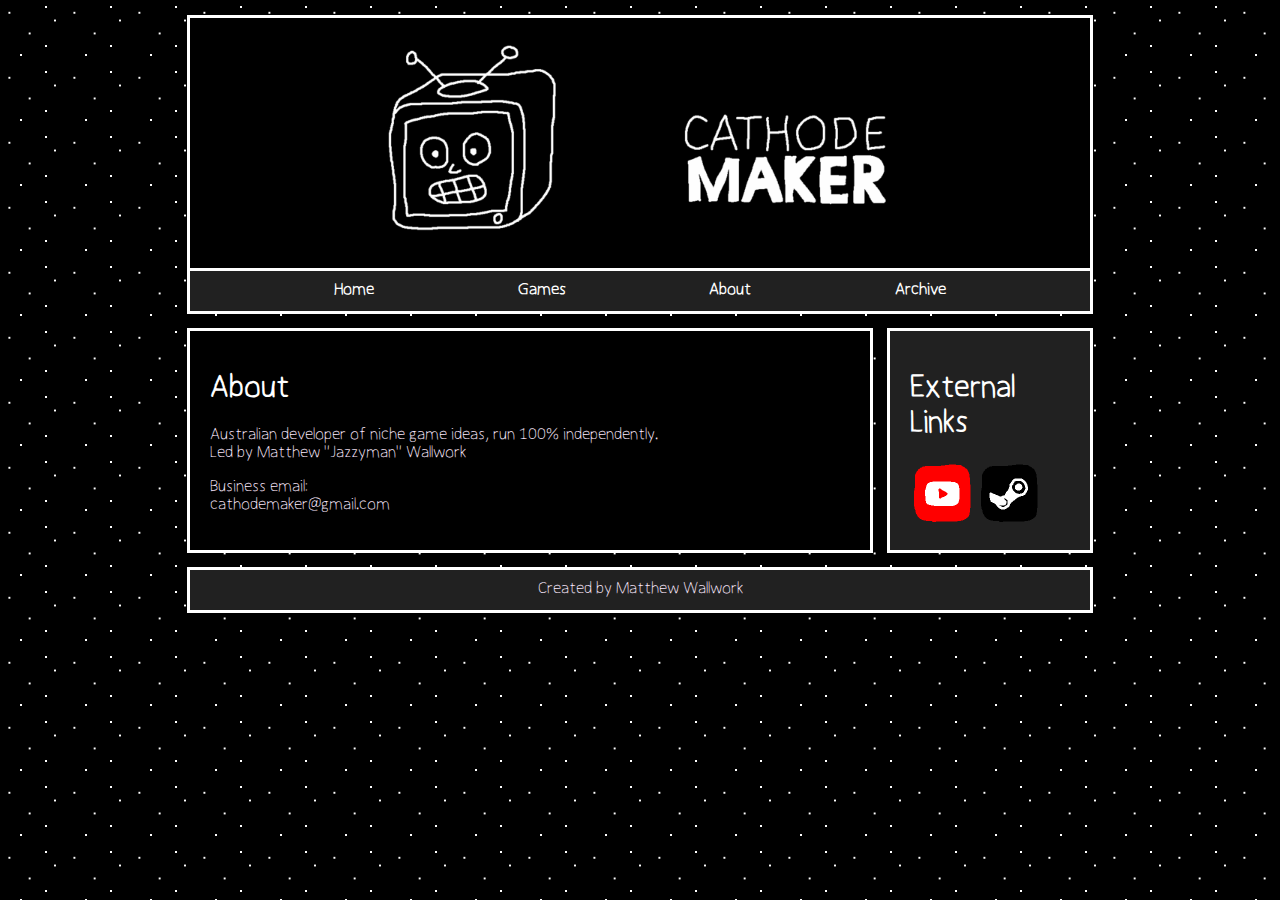
==== about.html @ 24860c7f "Create site" ====
<!DOCTYPE html>
<html lang="en">
<head>
    <meta charset="UTF-8">
    <meta name="viewport" content="width=device-width, initial-scale=1.0">
    <title>Cathode Maker- About</title>
<link rel="stylesheet" href="css/styles.css">
<link rel="icon" type="image/x-icon" href="images/icon.ico">
</head>
<body>
    <script src="script/code.js"></script>

    <div id="container">    <br><div id="header" title="Cathode Maker"></div>
    <div id="headerArea">
        
    
    <nav id="navbar" style="margin-bottom: 20px; margin-top: 3px;"><ul>
        <li><a href="index.html">Home</a></li>
        <li><a href="games.html">Games</a></li>
        <li><a href="about.html">About</a></li>
        <li><a href="archive.html">Archive</a></li>
      </ul></nav></div>

    <div id="flex">
        
        <main>
            
            <h1>About</h1>
            <p>Australian developer of niche game ideas, run 100% independently.
                <br>
                Led by Matthew "Jazzyman" Wallwork
            </p>
            <p>Business email: <br>cathodemaker@gmail.com</p>
            
        </main>
        
        <aside id="rightSidebar" style="margin-left: 20px;">
            <h1>External Links</h1>
            <a href="https://www.youtube.com/@CathodeMaker" target="_blank"><img src="images/yt.gif" width="64" alt="youtube icon"></a>
            <a href="https://store.steampowered.com/search/?developer=Cathode%20Maker" target="_blank"><img src="images/steam.gif" width="64" alt="steam icon"></a>
            </aside></div>
    
<footer id="footer" style="margin-top: 20px; margin-bottom: 20px;">Created by Matthew Wallwork</footer></div>


</body>
</html>
---- css/styles.css ----
body{
    cursor: url(../images/cursor/customCursor.cur), default;
}
a{
    cursor: url(../images/cursor/cursorLink.cur), pointer;
}
p, h1, h2, h3, strong, li{
    cursor: url(../images/cursor/cursorText.cur), text;
}

::selection{
    background: red;
}

span{
    position: absolute;
    pointer-events: none;

    animation: rainbowAnimate 1s linear infinite;
}
@keyframes rainbowAnimate{
    0%{
        translate: 0 0;
    }
    100%{
        translate: 0 100px;
    }
}


/* user styles */

    /* styles are what change the color and sizes of stuff on your site. */

    /* these are variables that are being used in the code
these tended to confuse some people, so I only kept 
the images as variables */

:root {
    --header-image: url('../images/header.gif');
    --body-bg-image: url('../images/background.gif');

    /* colors */
    --content: #43256E;
}

/* if you have the URL of a font, you can set it below */
/* feel free to delete this if it's not your vibe */

/* this seems like a lot for just one font and I would have to agree 
but I wanted to include an example of how to include a custom font.
If you download a font file you can upload it onto your Neocities
and then link it! Many fonts have separate files for each style
(bold, italic, etc. T_T) which is why there are so many!

*/

@font-face {
    font-family: Nunito;
    src: url('https://sadhost.neocities.org/fonts/Nunito-Regular.ttf');
}

@font-face {
    font-family: Nunito;
    src: url('https://sadhost.neocities.org/fonts/Nunito-Bold.ttf');
    font-weight: bold;
}

@font-face {
    font-family: Nunito;
    src: url('https://sadhost.neocities.org/fonts/Nunito-Italic.ttf');
    font-style: italic;
}

@font-face {
    font-family: Nunito;
    src: url('https://sadhost.neocities.org/fonts/Nunito-BoldItalic.ttf');
    font-style: italic;
    font-weight: bold;
}

@font-face{
    font-family: DGK;
    src: url(../font/DgkFont-Regular.ttf);
}

body {
    font-family: 'DGK', sans-serif;
    margin: 0;
    background-color: #08031A;
    /* you can delete the line below if you'd prefer to not use an image */
    background-size: 65px;
    color: #fceaff;
    background-image: var(--body-bg-image);
    
}

* {
    box-sizing: border-box;
}

/* below this line is CSS for the layout */

/* this is a CSS comment
to uncomment a line of CSS, remove the * and the /
before and after the text */


/* the "container" is what wraps your entire website */
/* if you want something (like the header) to be Wider than
the other elements, you will need to move that div outside
of the container */
#container {
    max-width: 900px;
    /* this is the width of your layout! */
    /* if you change the above value, scroll to the bottom
and change the media query according to the comment! */
    margin: 0 auto;
    /* this centers the entire page */
}

/* the area below is for all links on your page
EXCEPT for the navigation */
#container a {
    color: white;
    font-weight: bold;
    /* if you want to remove the underline
you can add a line below here that says:
text-decoration:none; */
}

#header {
    width: 100%;
    background-color: #5e4e8c;
    /* header color here! */
    height: 250px;
    background-color: black;
    outline: white solid 3px;
    /* this is only for a background image! */
    /* if you want to put images IN the header, 
you can add them directly to the <div id="header"></div> element! */
    background-image: var(--header-image);
    background-size: 100%;
}

/* navigation section!! */
#navbar {
    height: 40px;
    background-color: rgb(33, 33, 33);
    outline: white solid 3px;
    /* navbar color */
    width: 100%;
}

#navbar ul {
    display: flex;
    padding: 0;
    margin: 0;
    list-style-type: none;
    justify-content: space-evenly;
}

#navbar li {
    padding-top: 10px;
}

/* navigation links*/
#navbar li a {
    color: white;
    /* navbar text color */
    font-weight: 800;
    text-decoration: none;
    /* this removes the underline */
}

/* navigation link when a link is hovered over */
#navbar li a:hover {
    color: red;
    text-decoration: underline;
}

#flex {
    display: flex;
}

/* this colors BOTH sidebars
if you want to style them separately,
create styles for #leftSidebar and #rightSidebar */
aside {
    background-color: #241445;
    width: 200px;
    padding: 20px;
    font-size: smaller;
    /* this makes the sidebar text slightly smaller */
}


/* this is the color of the main content area,
between the sidebars! */
main {
    background-color: black;
    outline: white solid 3px;
    flex: 1;
    padding: 20px;
    order: 2;
}

/* what's this "order" stuff about??
allow me to explain!
if you're using both sidebars, the "order" value
tells the CSS the order in which to display them.
left sidebar is 1, content is 2, and right sidebar is 3! */

*/ #leftSidebar {
    order: 1;
}

#rightSidebar {
    order: 3;
    background-color: rgb(33, 33, 33);
    outline: white solid 3px;
}

footer {
    background-color: rgb(33, 33, 33);
    outline: white solid 3px;
    /* background color for footer */
    width: 100%;
    height: 40px;
    padding: 10px;
    text-align: center;
    /* this centers the footer text */
}

h1,
h2,
h3 {
    color: white;
}

h1 {
    font-size: 30px;
}

strong {
    /* this styles bold text */
    color: white;
}

/* this is just a cool box, it's the darker colored one */
.box {
    background-color: black;
    border: 2px solid white;
    padding: 10px;
}

/* CSS for extras */

#topBar {
    width: 100%;
    height: 30px;
    padding: 10px;
    font-size: smaller;
    background-color: #13092D;
}


/* BELOW THIS POINT IS MEDIA QUERY */

/* so you wanna change the width of your page? 
by default, the container width is 900px.
in order to keep things responsive, take your new height,
and then subtrack it by 100. use this new number as the 
"max-width" value below
*/

@media only screen and (max-width: 800px) {
    #flex {
        flex-wrap: wrap;
    }

    aside {
        width: 100%;
    }

    /* the order of the items is adjusted here for responsiveness!
since the sidebars would be too small on a mobile device.
feel free to play around with the order!
*/
    main {
        order: 1;
    }

    #leftSidebar {
        order: 2;
    }

    #rightSidebar {
        order: 3;
    }

    #navbar ul {
        flex-wrap: wrap;
    }
}
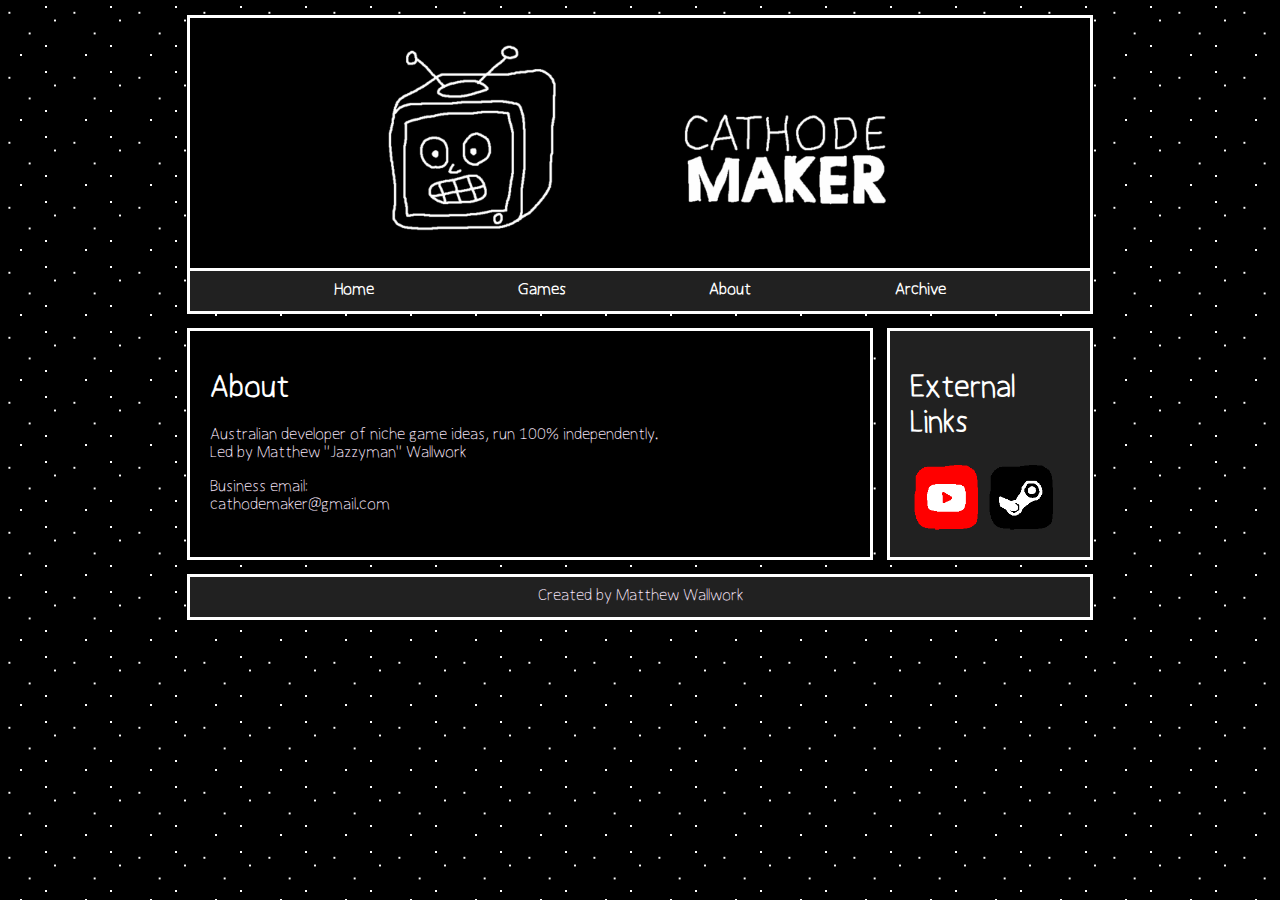
==== commit 911db593: "august 2023 hotfix" ====
--- a/about.html
+++ b/about.html
@@ -36,8 +36,8 @@
         
         <aside id="rightSidebar" style="margin-left: 20px;">
             <h1>External Links</h1>
-            <a href="https://www.youtube.com/@CathodeMaker" target="_blank"><img src="images/yt.gif" width="64" alt="youtube icon"></a>
-            <a href="https://store.steampowered.com/search/?developer=Cathode%20Maker" target="_blank"><img src="images/steam.gif" width="64" alt="steam icon"></a>
+            <a href="https://www.youtube.com/@CathodeMaker" target="_blank"><img src="images/yt.gif" width="45%" alt="youtube icon"></a>
+            <a href="https://store.steampowered.com/search/?developer=Cathode%20Maker" target="_blank"><img src="images/steam.gif" width="45%" alt="steam icon"></a>
             </aside></div>
     
 <footer id="footer" style="margin-top: 20px; margin-bottom: 20px;">Created by Matthew Wallwork</footer></div>
